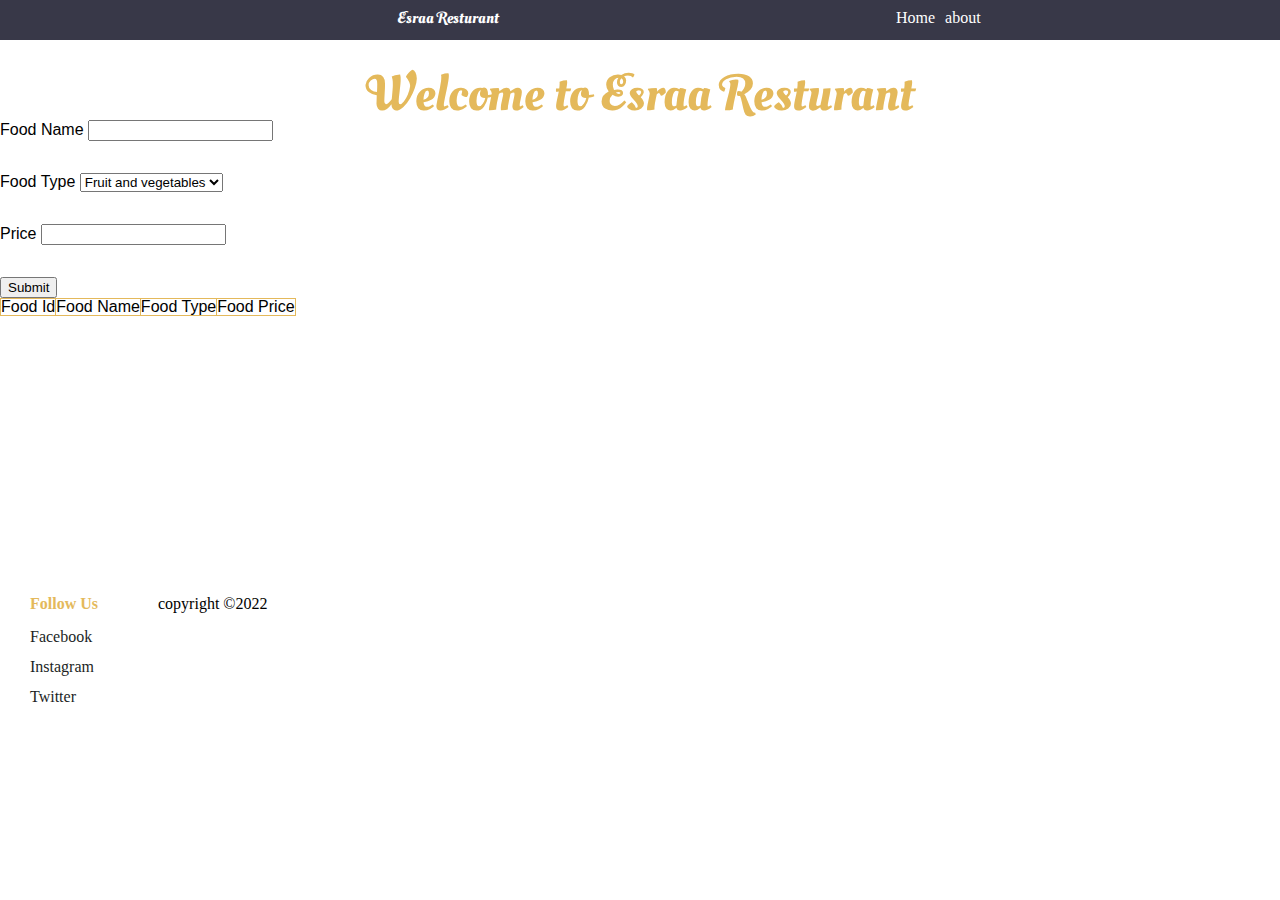
==== index.html @ ae12df8f "rest" ====
<!DOCTYPE html>
<html lang="en">
  <head>
    <meta charset="UTF-8" />
    <meta http-equiv="X-UA-Compatible" content="IE=edge" />
    <meta name="viewport" content="width=device-width, initial-scale=1.0" />
    <title>Esraa Resturant</title>
    <link rel="stylesheet" href="reset.css" />
    <link rel="stylesheet" href="style.css" />
    <link rel="preconnect" href="https://fonts.googleapis.com">
    <link rel="preconnect" href="https://fonts.gstatic.com" crossorigin>
    <link href="https://fonts.googleapis.com/css2?family=Oleo+Script+Swash+Caps&display=swap" rel="stylesheet">
  </head>
  <body>
    <header>
      <section id="Navbar">
        <nav>
          <div id="navdivleft">
            <h1><a href="index.html" id="todo">Esraa Resturant</a></h1>
          </div>
          <div id="navdivright">
            <ul id="list">
              <li><a href="index.html">Home</a></li>
              <li><a href="about.html">about</a></li>
            </ul>
          </div>
        </nav>
      </section>
    </header>
    <main>
        <h1>Welcome to Esraa Resturant</h1>

        <form id="form">
            <label for="foodName"> Food Name</label>
            <input type="text" id="foodName">
            <br>
            <br>
            <br>
            <label for="type" >Food Type</label>
            <select name="type" id="type">
                <option value="Fruit and vegetables">Fruit and vegetables</option>
                <option value="Starchy food">Starchy food</option>
                <option value="Dairy">Dairy</option>
                <option value="Protein">Protein</option>
                <option value="Fat">Fat</option>

            </select>
            <br>
            <br>
            <br>            
            <label for="price">Price</label>
            <input type="text" id="price">
            <br>
            <br>
            <br>            
            <button type="submit">Submit</button>
            <table id="table" >
                <thead>
                    <th>Food Id</th>
                    <th>Food Name </th>
                    <th>Food Type</th>
                    <th>Food Price</th>
                </thead>
          
            </table>
    
        </form>

        


    </main>
    <footer id="footer">
      <div>
        <p>Follow Us</p>
        <ul>
          <li>
            <a href="https://web.facebook.com/hr/?_rdc=1&_rdr">Facebook</a>
          </li>
          <li>
            <a href="https://web.Instagram.com/hr/?_rdc=1&_rdr">Instagram</a>
          </li>
          <li><a href="https://web.Twitter.com/hr/?_rdc=1&_rdr">Twitter</a></li>
        </ul>
      </div>
      <div>copyright &copy;2022</div>
    </footer>
    <script src="apps.js"></script>

  </body>
</html>
---- style.css ----
*{
    font-family: Arial, Helvetica, sans-serif;
}
#Navbar{
    background-color: #383848;
    height: 40px;

}
nav div h1 a{

    color:white;
    text-decoration:none;

}


nav div h1 a:visited{
    color:white;
    text-decoration:none;

}

nav ul li a{
    color:white;
    float: left;
    margin-right: 10px;
    list-style: none;
    text-decoration:none;
}
nav ul li a:hover{
    color:#e4b95b;
}
nav ul li a:visited{

    text-decoration:none;
}

#navdivleft{
    margin-top: 10px;
    float:left;
    width: 70%;

    
}
#navdivright{
    float:left;
    width: 20%;
    margin-top: 10px;
    

}


#footer div{
    margin: 30px;
    float: left;

}
#footer div p{
    margin-bottom: 10px;

    font-weight: bolder;
    color:#e4b95b;

}
#footer div li a:visited {
    color:rgb(34, 31, 31);
  }

#footer div li a{
    color:rgb(34, 31, 31);
    text-decoration: none;
  }
#footer div li {
    color:rgb(34, 31, 31);
    line-height: 30px;
  }
#footer{
    margin-top: 250px;
}


img {
    border-radius: 5px 5px 0 0;
    width: 250px;
    height: 200px;
  }

h1 {
    font-family: 'Oleo Script Swash Caps', cursive;
    color:#e4b95b;
    text-align: center;
}

.maincontainer{
    display: flex;
    flex-wrap: wrap;
    gap: 200px;
    padding-left: 180px;
    padding-top: 40px;
    }
.card{
    box-shadow: 2px 4px 8px 4px rgba(240, 225, 6, 0.2);
    transition: 0.3s;
    border-radius: 5px;
}

main h1 {
    padding-top: 30px;
    font-size: 50px;
}
table, th, td {
    border: 1px solid #e4b95b;
  }
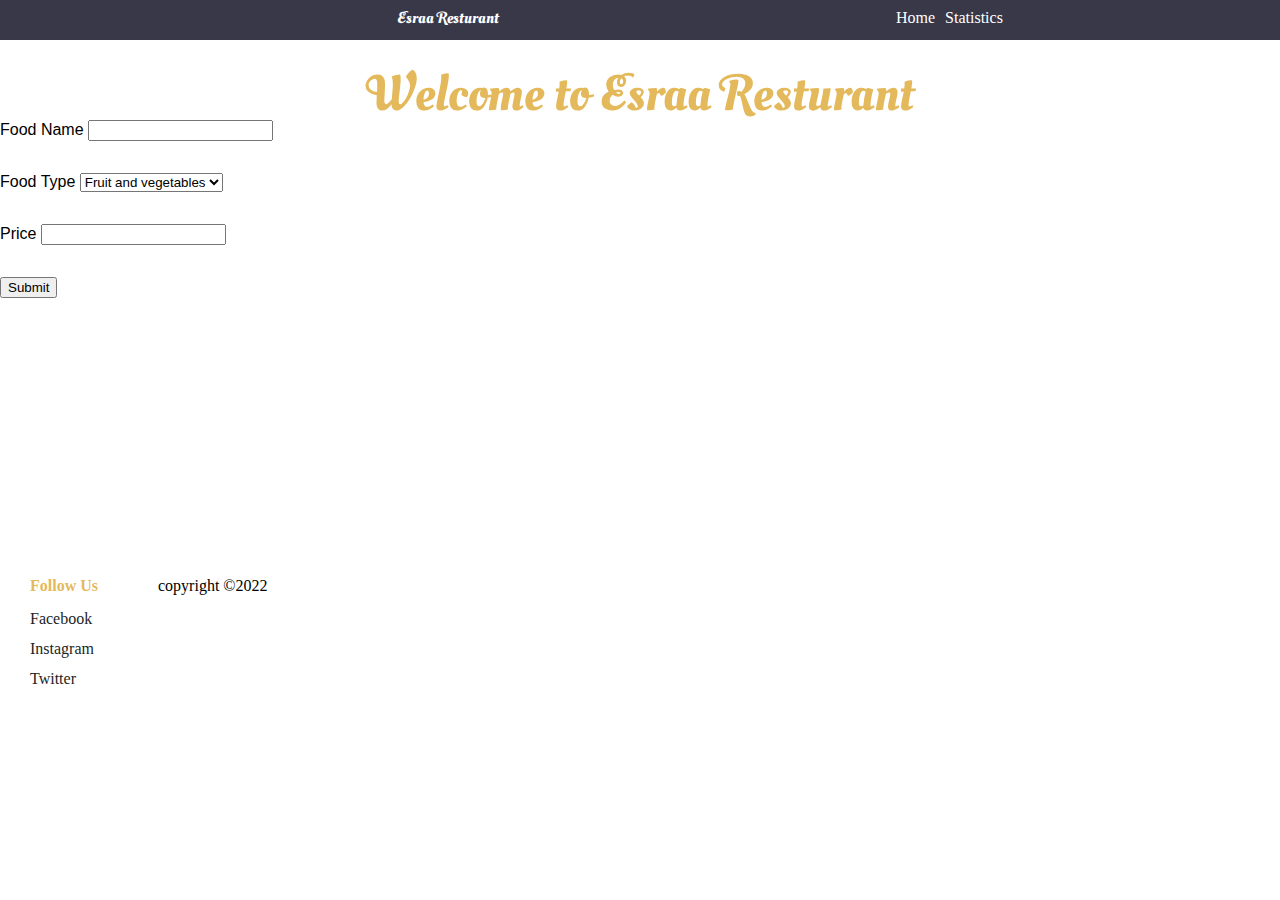
==== commit 78816b12: "cc" ====
--- a/index.html
+++ b/index.html
@@ -21,7 +21,7 @@
           <div id="navdivright">
             <ul id="list">
               <li><a href="index.html">Home</a></li>
-              <li><a href="about.html">about</a></li>
+              <li><a href="statistics.html">Statistics</a></li>
             </ul>
           </div>
         </nav>
@@ -54,15 +54,7 @@
             <br>
             <br>            
             <button type="submit">Submit</button>
-            <table id="table" >
-                <thead>
-                    <th>Food Id</th>
-                    <th>Food Name </th>
-                    <th>Food Type</th>
-                    <th>Food Price</th>
-                </thead>
-          
-            </table>
+
     
         </form>
 
@@ -86,6 +78,8 @@
       <div>copyright &copy;2022</div>
     </footer>
     <script src="apps.js"></script>
+    <script src="statistics.js"></script>
+
 
   </body>
 </html>
